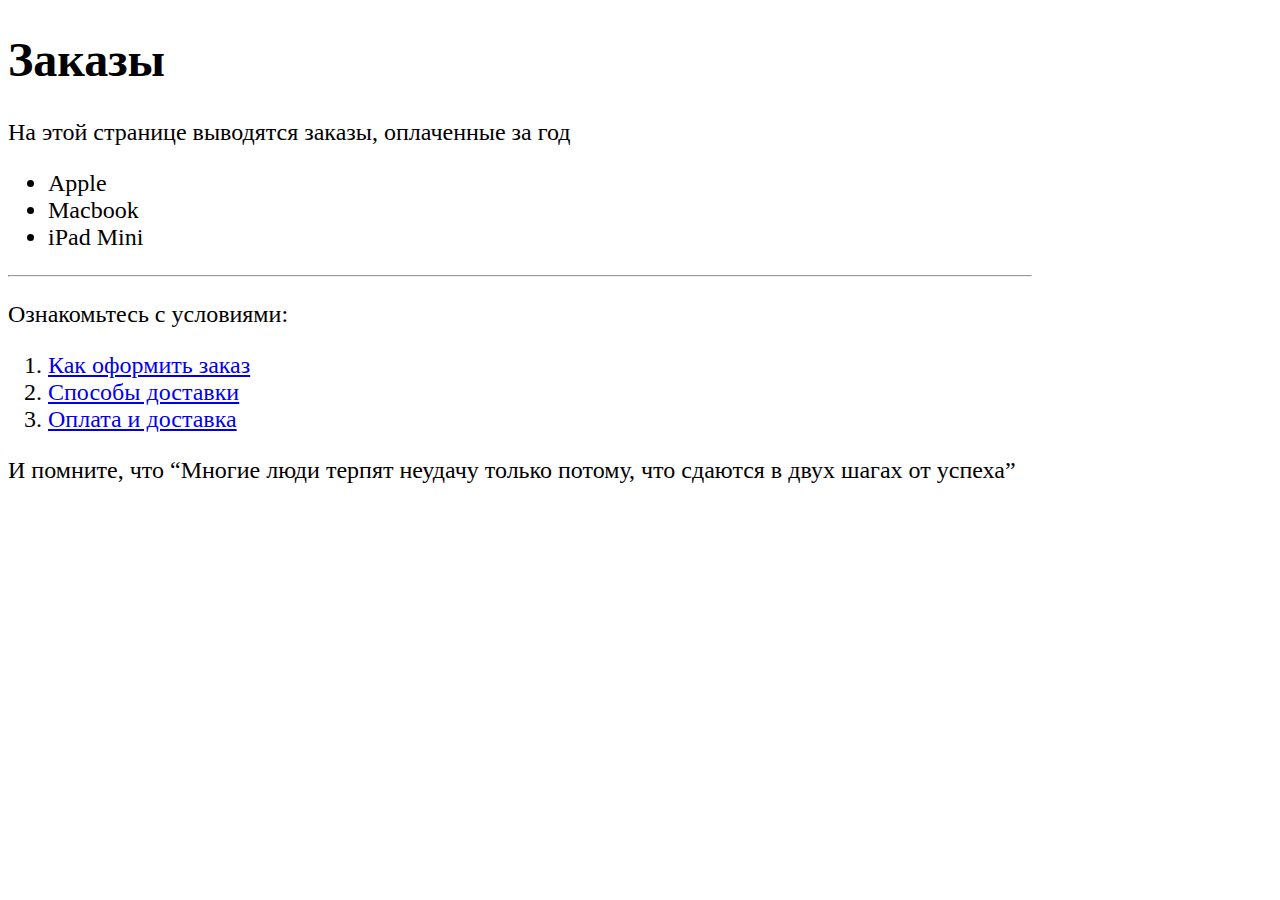
==== lesson.html @ 26f95bf8 "Add files via upload" ====
<!DOCTYPE html>
<html lang="en">
<head>
    <meta charset="UTF-8">
    <meta http-equiv="X-UA-Compatible" content="IE=edge">
    <meta name="viewport" content="width=device-width, initial-scale=1.0">
    <link rel="icon" type="image/png" sizes="32x32" href="img/VK-Icon.ico">
    <link rel="stylesheet" href="style/css.css">
    <title>D613PqSPPUU.jpg (Изображение JPEG)</title>
</head>
<body>
    <div class="apples" >
        <h1>Заказы</h1>
        <p>На этой странице выводятся заказы, оплаченные за год</p>
        <ul>
            <li class="apple">Apple</li>
            <li class="macbook">Macbook</li>
            <li class="ipad-mini">iPad Mini</li>
        </ul>

        <hr>
        <p>Ознакомьтесь с условиями:</p>
        <ol>
            <li><a href="#" target="_blank" rel="noopener noreferrer">Как оформить заказ</a></li>
            <li><a href="#" target="_blank" rel="noopener noreferrer">Способы доставки</a></li>
            <li><a href="#" target="_blank" rel="noopener noreferrer">Оплата и доставка</a></li>        
        </ol>
        <p>И помните, что <q>Многие люди терпят неудачу только потому, что сдаются в двух шагах от успеха</q></p>
    </div>
    
</body>
</html>
---- style/css.css ----
.apples {
    font-size: 24px;  
    
}
.apples :hover {
    color: Green;  
    
}

 

@media (min-width: 390px) {
    .apples {
        max-width: 390px;
        color: rgb(12, 40, 199);
    }
    
}
@media (min-width: 499px) {
    .apples {
        max-width: 499px;
        color: rgb(195, 144, 4); 
    }
}
@media (min-width: 990px) {
        .apples {
            max-width: 990px;
            color: black;
            
        }
}
@media (min-width: 1024px) {
            .apples {
                max-width: 1024px;
                color: black;
                
            }
}
/* 
li .apple :hover {
    color: DarkRed;
}
.ipad-mini :hover {
    color: DarkBlue;
}

ul li::before :first-child {
    color: Green;
}
ul li:hover {
    color: DarkRed;
}
ul li:nth-child(3) {
    color: DarkBlue;
} */
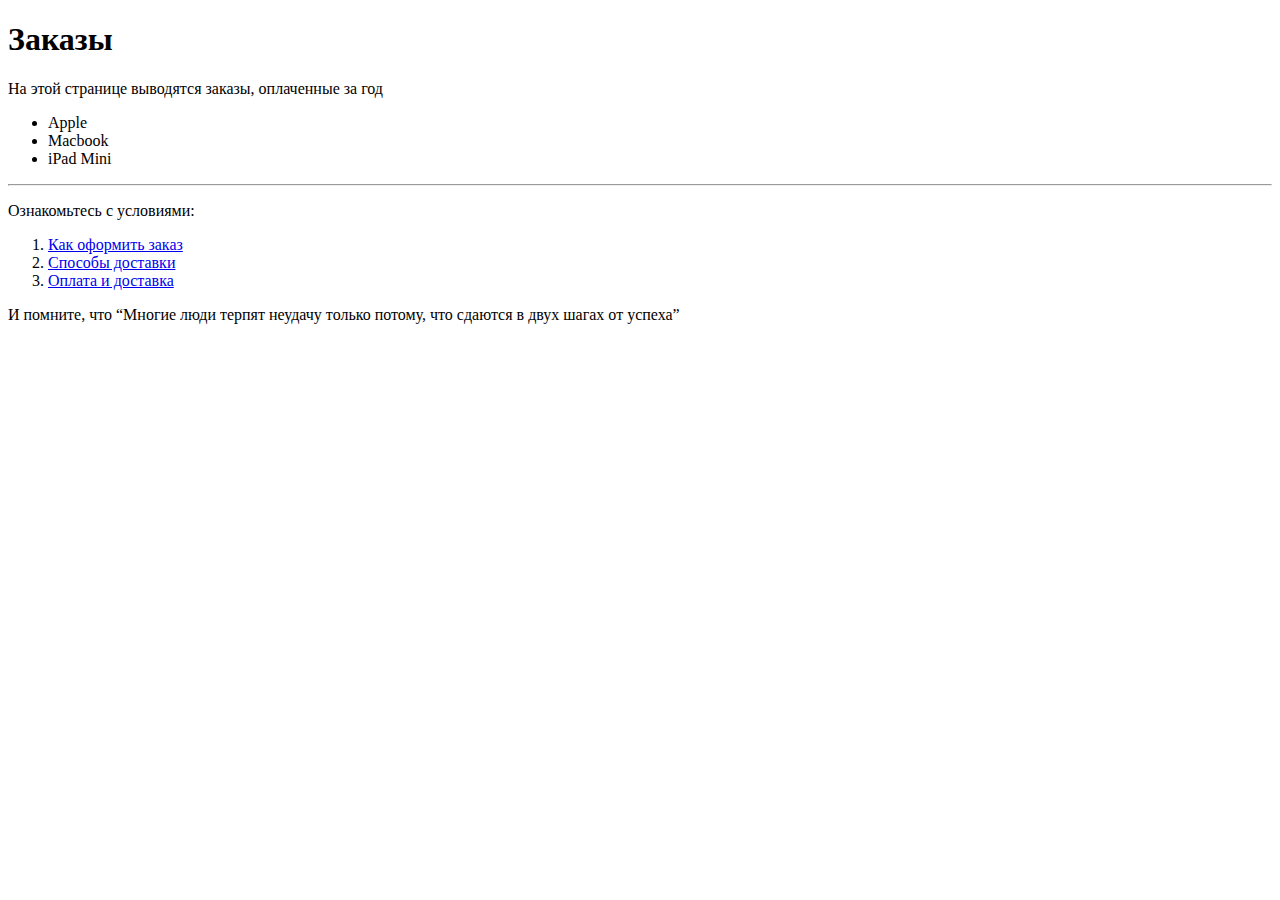
==== commit 79b954fc: "Update lesson.html" ====
--- a/lesson.html
+++ b/lesson.html
@@ -9,7 +9,7 @@
     <title>D613PqSPPUU.jpg (Изображение JPEG)</title>
 </head>
 <body>
-    <div class="apples" >
+    <div class="appless" >
         <h1>Заказы</h1>
         <p>На этой странице выводятся заказы, оплаченные за год</p>
         <ul>
@@ -26,7 +26,7 @@
             <li><a href="#" target="_blank" rel="noopener noreferrer">Оплата и доставка</a></li>        
         </ol>
         <p>И помните, что <q>Многие люди терпят неудачу только потому, что сдаются в двух шагах от успеха</q></p>
-    </div>
+    </div> 
     
 </body>
-</html>+</html>
--- a/style/css.css
+++ b/style/css.css
@@ -2,9 +2,15 @@
     font-size: 24px;  
     
 }
-.apples :hover {
-    color: Green;  
-    
+
+.apple:hover {
+    color: rgb(218, 2, 2);
+}
+.macbook:hover {
+    color: blue;
+}
+.ipad-mini:hover {
+    color: rgb(15, 63, 0);
 }
 
  
@@ -52,4 +58,9 @@
 }
 ul li:nth-child(3) {
     color: DarkBlue;
-} */+} */
+
+/* .apples :hover {
+    color: Green;  
+    
+} */ 
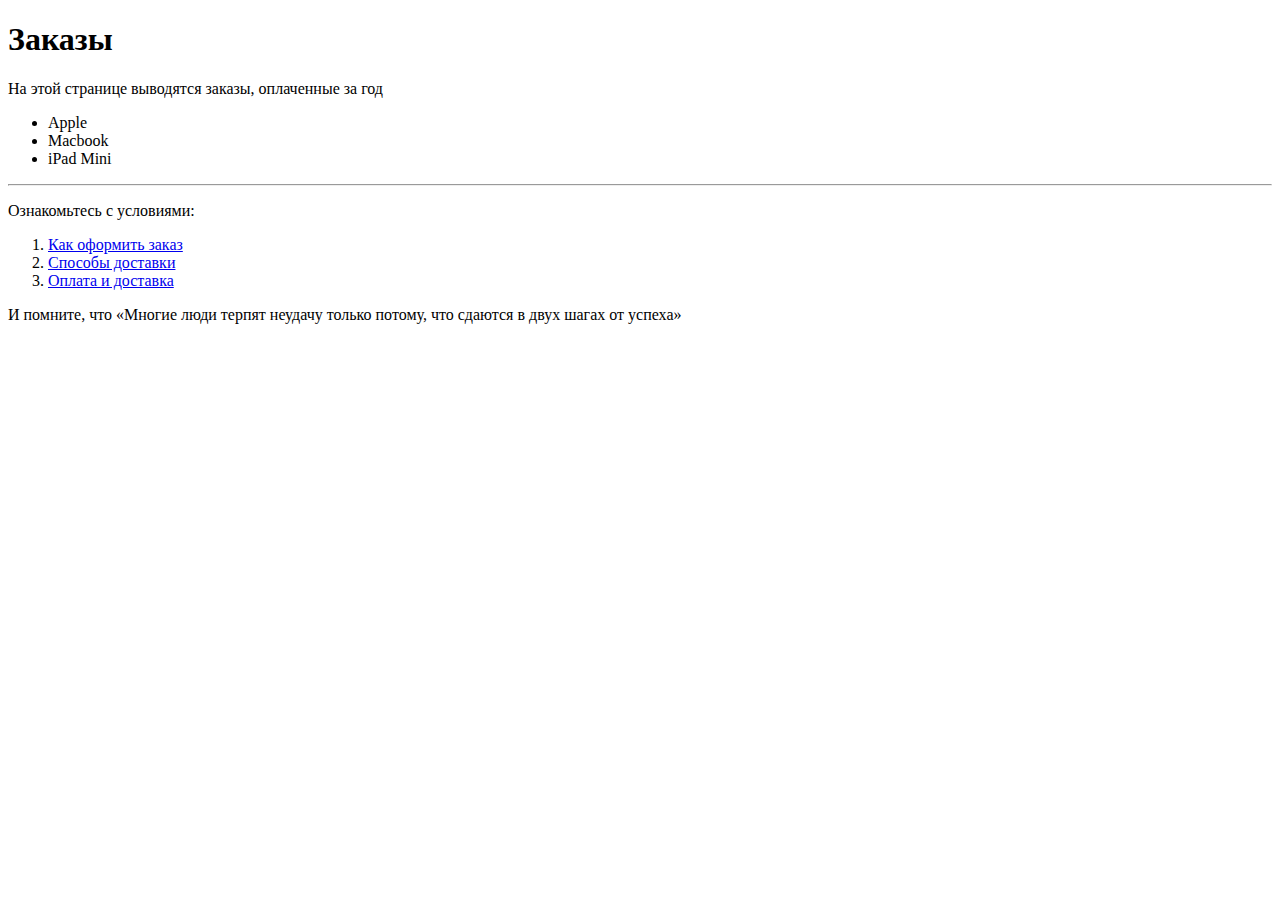
==== commit cdb0a07e: "Update lesson.html" ====
--- a/lesson.html
+++ b/lesson.html
@@ -1,5 +1,5 @@
 <!DOCTYPE html>
-<html lang="en">
+<html lang="ru">
 <head>
     <meta charset="UTF-8">
     <meta http-equiv="X-UA-Compatible" content="IE=edge">
@@ -8,8 +8,7 @@
     <link rel="stylesheet" href="style/css.css">
     <title>D613PqSPPUU.jpg (Изображение JPEG)</title>
 </head>
-<body>
-    <div class="appless" >
+<body>    
         <h1>Заказы</h1>
         <p>На этой странице выводятся заказы, оплаченные за год</p>
         <ul>
@@ -25,8 +24,6 @@
             <li><a href="#" target="_blank" rel="noopener noreferrer">Способы доставки</a></li>
             <li><a href="#" target="_blank" rel="noopener noreferrer">Оплата и доставка</a></li>        
         </ol>
-        <p>И помните, что <q>Многие люди терпят неудачу только потому, что сдаются в двух шагах от успеха</q></p>
-    </div> 
-    
+        <p>И помните, что <q>Многие люди терпят неудачу только потому, что сдаются в двух шагах от успеха</q></p>        
 </body>
 </html>
--- a/style/css.css
+++ b/style/css.css
@@ -60,7 +60,4 @@
     color: DarkBlue;
 } */
 
-/* .apples :hover {
-    color: Green;  
-    
-} */ 
+
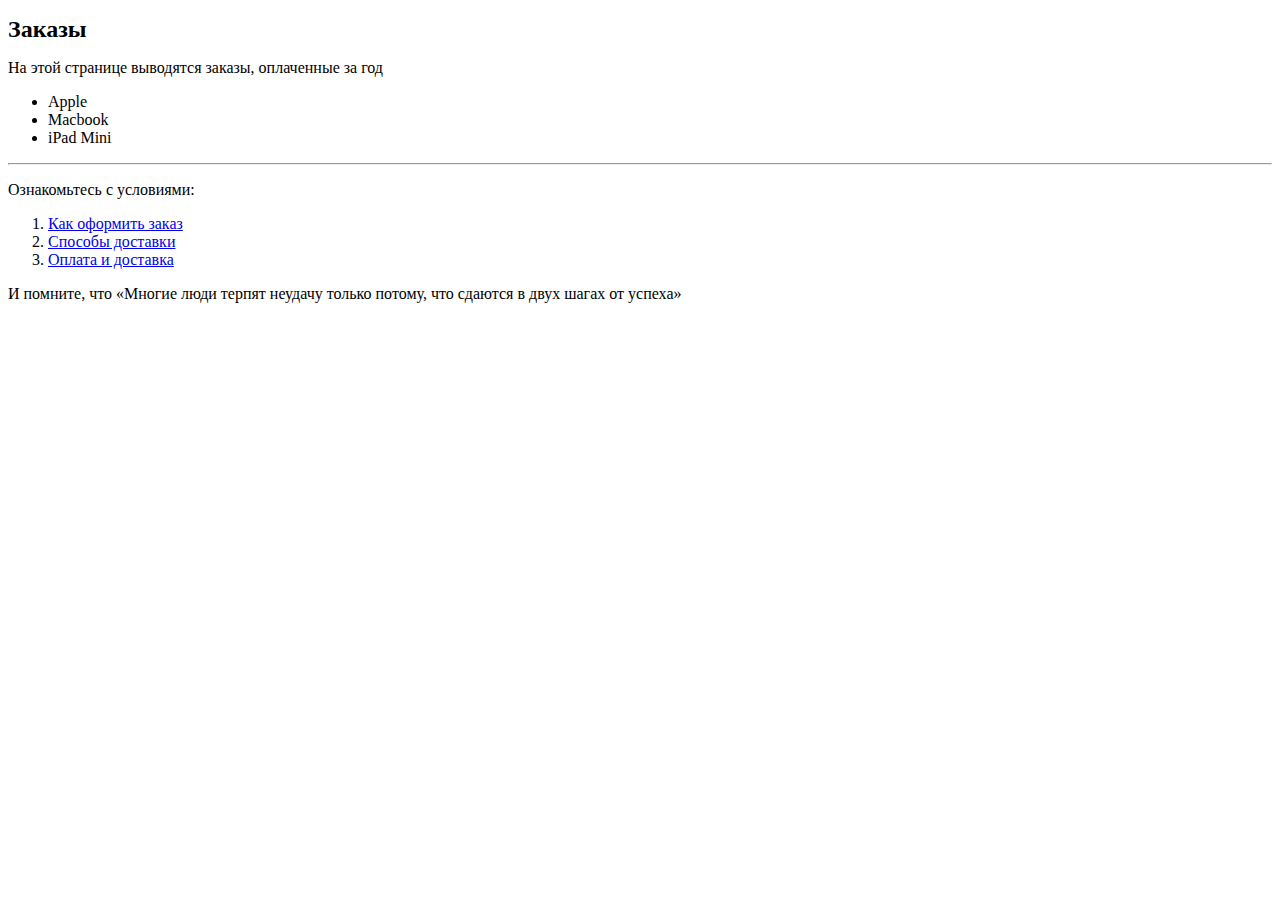
==== commit 2725a249: "Update lesson.html" ====
--- a/lesson.html
+++ b/lesson.html
@@ -9,7 +9,7 @@
     <title>D613PqSPPUU.jpg (Изображение JPEG)</title>
 </head>
 <body>    
-        <h1>Заказы</h1>
+        <h1 class="apples">Заказы</h1>
         <p>На этой странице выводятся заказы, оплаченные за год</p>
         <ul>
             <li class="apple">Apple</li>
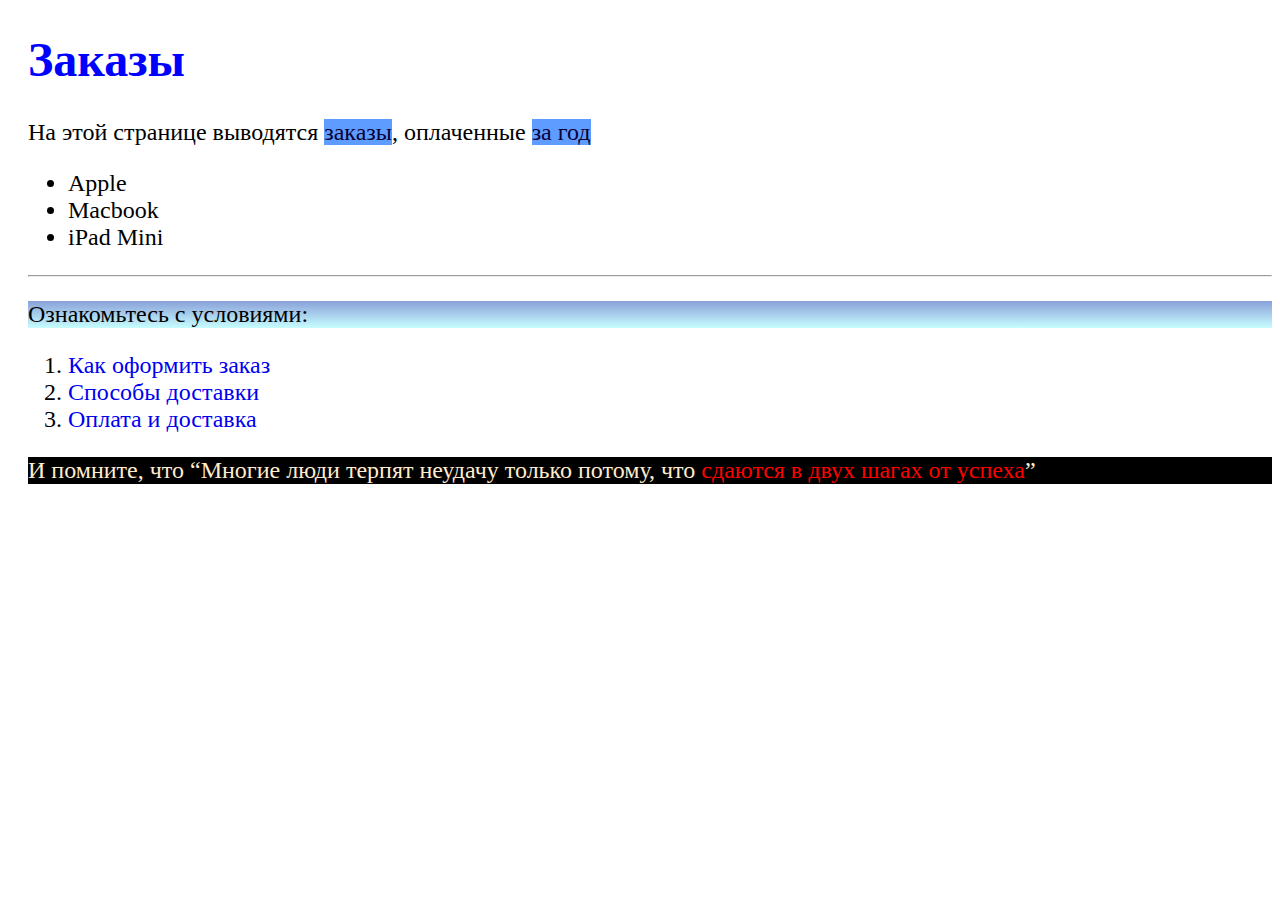
==== commit a0bee590: "Update lesson.html" ====
--- a/lesson.html
+++ b/lesson.html
@@ -1,16 +1,18 @@
 <!DOCTYPE html>
-<html lang="ru">
+<html lang="en">
 <head>
     <meta charset="UTF-8">
     <meta http-equiv="X-UA-Compatible" content="IE=edge">
     <meta name="viewport" content="width=device-width, initial-scale=1.0">
     <link rel="icon" type="image/png" sizes="32x32" href="img/VK-Icon.ico">
-    <link rel="stylesheet" href="style/css.css">
+
+    <link rel="stylesheet" href="style/main.css">
     <title>D613PqSPPUU.jpg (Изображение JPEG)</title>
 </head>
-<body>    
-        <h1 class="apples">Заказы</h1>
-        <p>На этой странице выводятся заказы, оплаченные за год</p>
+<body>
+    <div class="apples">
+        <h1 class="h-one">Заказы</h1>
+        <p class="span">На этой странице выводятся <span>заказы</span>, оплаченные <span>за год</span></p>
         <ul>
             <li class="apple">Apple</li>
             <li class="macbook">Macbook</li>
@@ -18,12 +20,14 @@
         </ul>
 
         <hr>
-        <p>Ознакомьтесь с условиями:</p>
+        <p class="backgraund">Ознакомьтесь с условиями:</p>
         <ol>
             <li><a href="#" target="_blank" rel="noopener noreferrer">Как оформить заказ</a></li>
             <li><a href="#" target="_blank" rel="noopener noreferrer">Способы доставки</a></li>
             <li><a href="#" target="_blank" rel="noopener noreferrer">Оплата и доставка</a></li>        
         </ol>
-        <p>И помните, что <q>Многие люди терпят неудачу только потому, что сдаются в двух шагах от успеха</q></p>        
+        <p class="remambe">И помните, что <q>Многие люди терпят неудачу только потому, что <span class="red"> сдаются в двух шагах от успеха</span></q></p>
+    </div>
+    
 </body>
 </html>
--- a/style/main.css
+++ b/style/main.css
@@ -0,0 +1,85 @@
+
+.apples {
+    font-size: 24px;
+    margin-left: 20px;  
+    
+}
+.h-one {
+    color: blue;
+}
+.span span {
+    background: rgb(95, 156, 255);
+    color: rgb(8, 0, 54);
+}
+hr {
+    color: blueviolet;
+}
+a {
+    text-decoration: none;
+}
+.backgraund {
+    background: linear-gradient(180deg, #4c44b3 -100%, #c7fdff 100%);  
+}
+
+
+.remambe {
+    background: black;
+    color: blanchedalmond;
+}
+.red {
+    color: red;
+}
+
+
+.apple:hover {
+    color: rgb(218, 2, 2);
+}
+.macbook:hover {
+    color: blue;
+}
+.ipad-mini:hover {
+    color: rgb(15, 63, 0);
+}
+
+
+
+/* @media (min-width: 360px) {
+    .apples {
+        max-width: 360px;
+        color: rgb(12, 40, 199);
+    } */
+/*     
+}
+@media (min-width: 480px) {
+    .apples {
+        min-width: 480px;
+        color: rgb(195, 144, 4); 
+    }
+}
+
+@media (min-width: 768px) {
+    .apples {
+        color: black;        
+    }
+} */
+
+
+
+
+/* 
+li .apple :hover {
+    color: DarkRed;
+}
+.ipad-mini :hover {
+    color: DarkBlue;
+}
+
+ul li::before :first-child {
+    color: Green;
+}
+ul li:hover {
+    color: DarkRed;
+}
+ul li:nth-child(3) {
+    color: DarkBlue;
+} */
